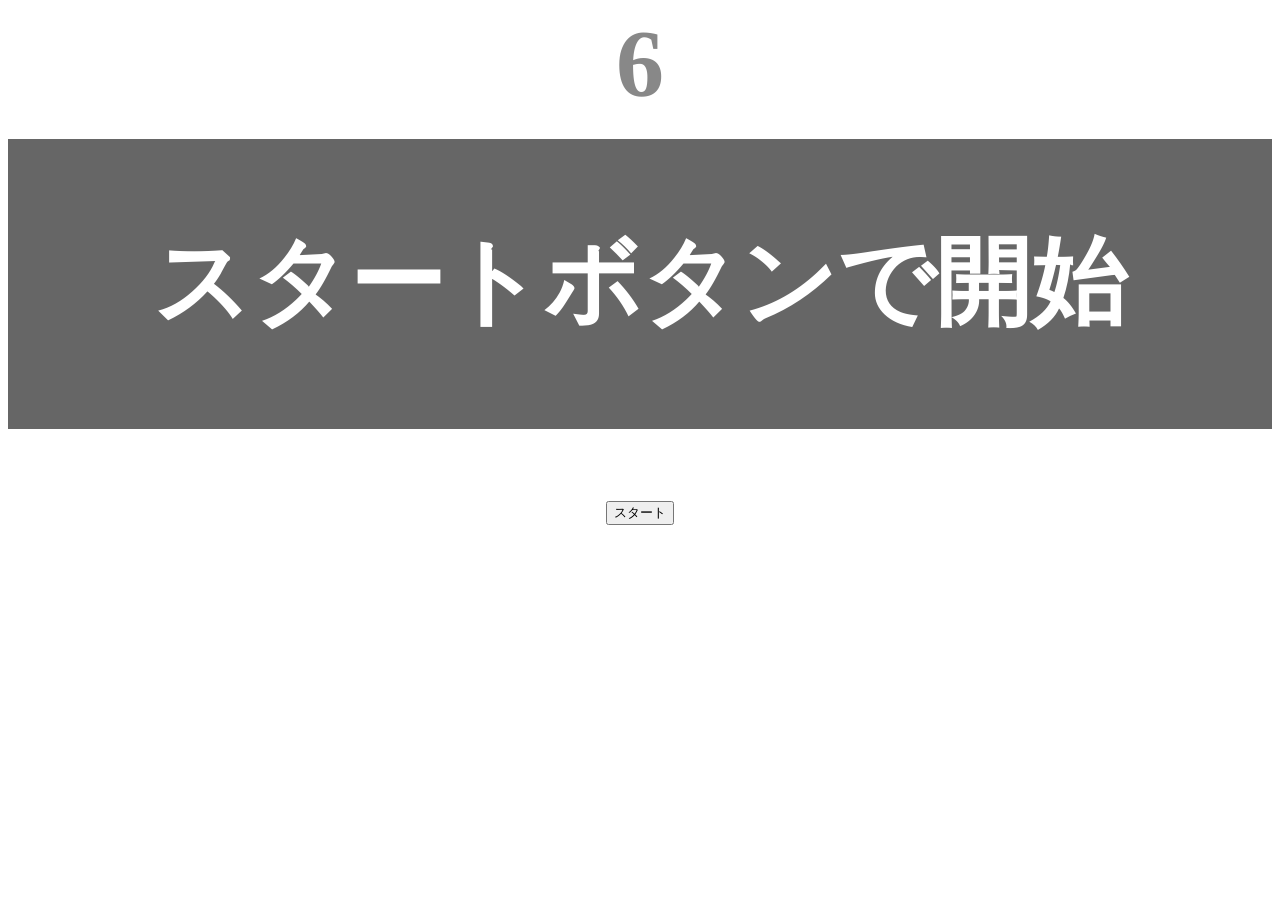
==== kadai_tutorial_output/typing/index.html @ 7646f0fd "課題をアップロード SAMURAI-YOSHINA(本教材で作成したタイピングゲームを提出しよう)" ====
<!DOCTYPE html>
<html lang="ja">
<head>
    <title>タイピングゲーム</title>
    <meta charset="UTF-8">
    <meta name="description" content="【JavaScript応用編】簡易的なタイピングゲームです。">
    <meta name="viewport" content="width=device-width, initial-scale=1.0">
    <link rel="stylesheet" href="style.css">
</head>
<body>
    <p id="count" class="count">6</p>
    <div id="wrap" class="wrap">
        <!-- <span id="typed" class="typed"></span><span id="untyped">Hello World</span> -->
        <!-- <span id="typed" class="typed">He</span><span id="untyped">llo World</span> -->
        <span id="typed" class="typed"></span><span id="untyped"></span>
    </div>
    <button id="start">スタート</button>
    <script type="text/javascript" src="main.js"></script>

</body>
</html>
---- kadai_tutorial_output/typing/style.css ----
/* タイピングゲーム全体 */
body {
    font-size: 6em;
    text-align: center;
}

/* ゲームの残り秒数が表示されるタイマーの領域 */
.count {
    margin: 0;
    font-weight: bold;
    color: #888;
}

/* テキストが表示される領域 */
.wrap {
    margin-top: 20px;
    padding: 80px 40px;
    background-color: #666;
    font-weight: bold;
    color: #fff;
}

/* 正しくタイプされた場合のﾃｷｽﾄ */
.typed {
    color: lightgreen;
}

/* ミスタイプの場合の背景 */
.mistyped {
    background-color: red;
}
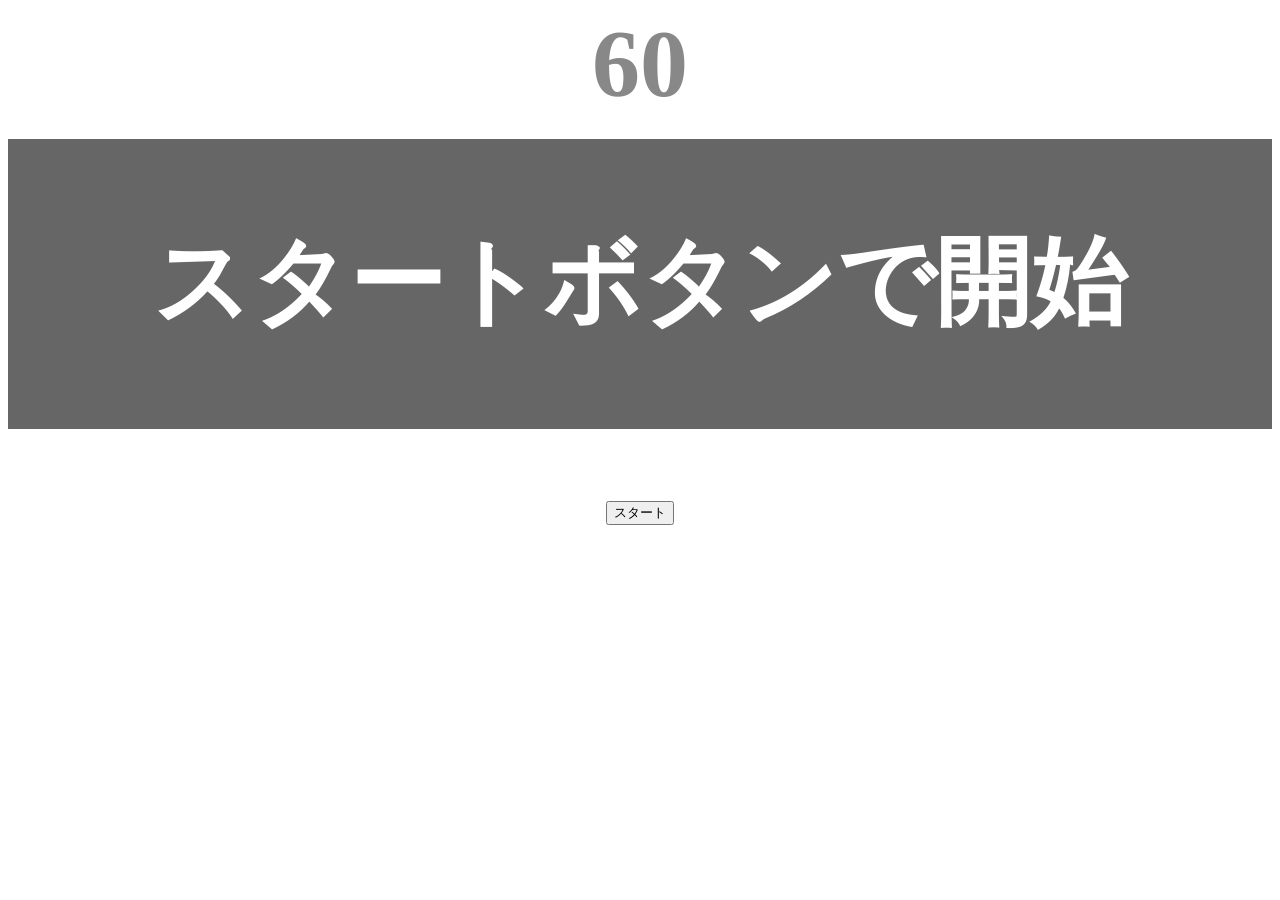
==== commit 5e958588: "Update index.html タイマーをデバッグ用の6秒から60秒に修正" ====
--- a/kadai_tutorial_output/typing/index.html
+++ b/kadai_tutorial_output/typing/index.html
@@ -8,7 +8,7 @@
     <link rel="stylesheet" href="style.css">
 </head>
 <body>
-    <p id="count" class="count">6</p>
+    <p id="count" class="count">60</p>
     <div id="wrap" class="wrap">
         <!-- <span id="typed" class="typed"></span><span id="untyped">Hello World</span> -->
         <!-- <span id="typed" class="typed">He</span><span id="untyped">llo World</span> -->
@@ -19,3 +19,4 @@
 
 </body>
 </html>
+
